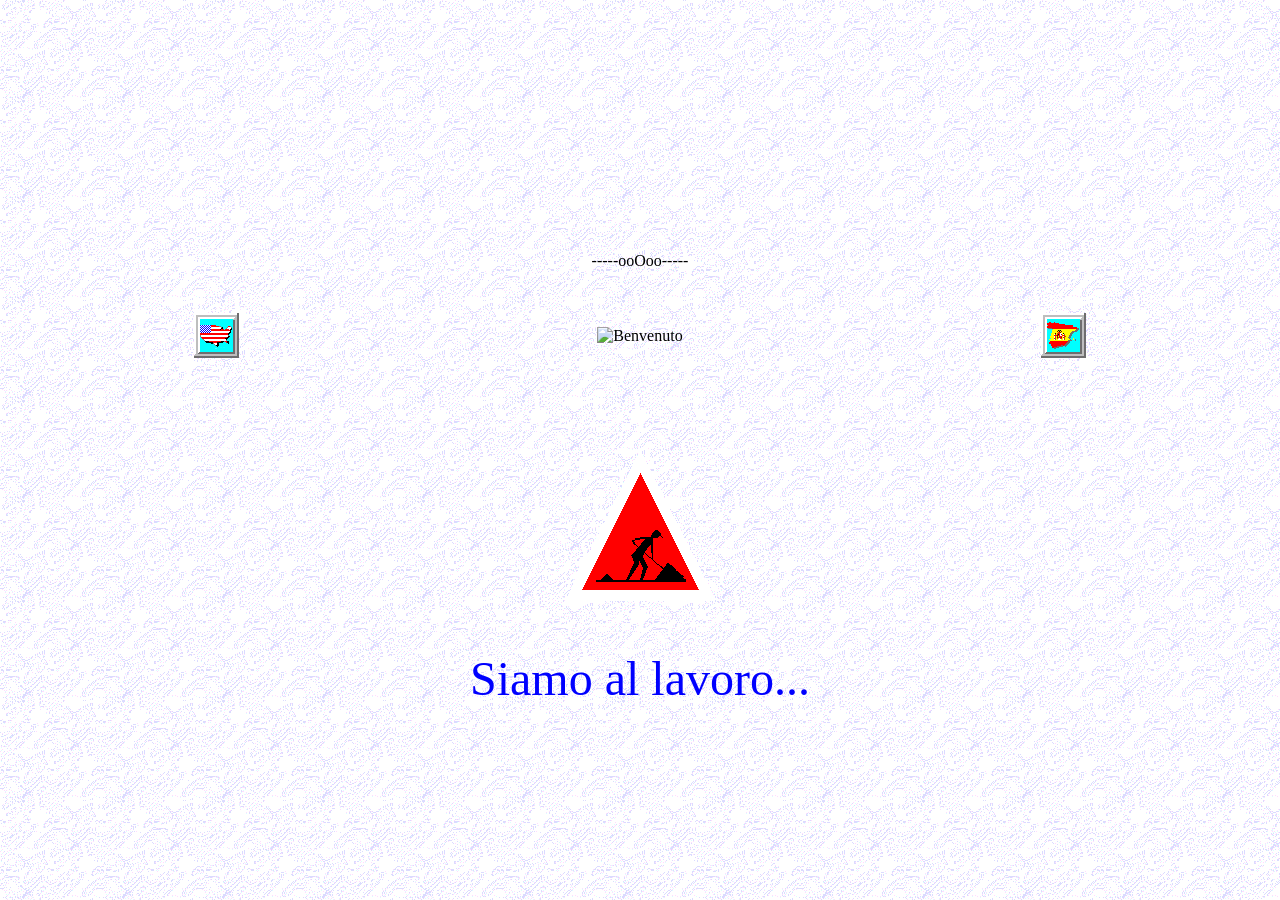
==== it/menu.html @ 2888c1fe "Add files via upload" ====
<html>
 <head>
  <meta name="Author" content="M.G.F.L.">
  <meta name="description" content="Welcome, Benvenuto, Bienvenido">
  <meta name="Keywords" content="Family, Familia, Famiglia">
  <title="PaGiMa's Home page">
  </title>
  <script type="text/javascript">
  <!--
   function MRestore() {
    var i,x,a=document.Msr; for(i=0;a&&i<a.length&&(x=a[i])&&x.oSrc;i++) x.src=x.oSrc;
   }
   function Mload() {
    var d=document; if(d.images){
     if(!d.Mp) d.Mp=new Array();
     var i,j=d.Mp.length,a=Mload.arguments;
     for(i=0; i<a.length; i++)
 if (a[i].indexOf("#")!=0){
      d.Mp[j]=new Image; d.Mp[j++].src=a[i];
     }
    }
   }
   function MfindO(n, d) {
    var p,i,x;  if(!d) d=document; if((p=n.indexOf("?"))>0&&parent.frames.length) {
     d=parent.frames[n.substring(p+1)].document; n=n.substring(0,p);
    }
    if(!(x=d[n])&&d.all) x=d.all[n];
    for (i=0;!x&&i<d.forms.length;i++) x=d.forms[i][n];
    for(i=0;!x&&d.layers&&i<d.layers.length;i++) x=MfindO(n,d.layers[i].document); return x;
   }
   function Mswap() {
    var i,j=0,x,a=Mswap.arguments; document.Msr=new Array;
    for(i=0;i<(a.length-2);i+=3)
    if ((x=MfindO(a[i]))!=null){
     document.Msr[j++]=x;
     if(!x.oSrc) x.oSrc=x.src; x.src=a[i+2];
    }
   }
  //-->
  </script>
 </head>
 <body background="../ima/fon.gif" Link="#FF0000" vlink="#000FF0" text="#000000" onload="Mload('ima/usa0','ima/esp0','ima/ita0')">
  <table width="100%" cellpadding="3">
   <tr valign="middle"><center><br><img src="../ima/logo.gif" vspace="50"><br></center></tr>
  </table>
  <table border-spacing: 500px;>
   <tr><center><br><br>-----ooOoo-----<br><br></center></tr>
  </table>
  <table width="100%" cellspacing="0" cellpadding="0">
   <tr>
    <td width="33%"><center><a onmouseout="MRestore()" onmouseover="Mswap('usa','','../ima/usa0.gif',1)" href="../en/menu.html"><img src="../ima/usa.gif" border="0" vspace="25" hspace="10" alt="Welcome" name="usa"></td>
    <td width="34%"><center><img src="../Ima/ita.gif" border="0" vspace="2" hspace="10" alt="Benvenuto" name="ita"></td>
    <td width="33%"><center><a onmouseout="MRestore()" onmouseover="Mswap('esp','','../ima/esp0.gif',1)" href="../es/menu.html"><img src="../ima/esp.gif" border="0" vspace="25" hspace="10" alt="Bienvenido" name="esp"></td>
   </tr>
  </table>
  <table width="100%">
   <tr><br></tr>
   <tr><center><img src="../ima/et.gif" border="0" vspace="50" hspace="10" alt="Laborando" name="ita"></tr>
   <tr><center><font size="10" color="#0000FF">Siamo al lavoro...</tr>
  </table>
 </body>
</html>
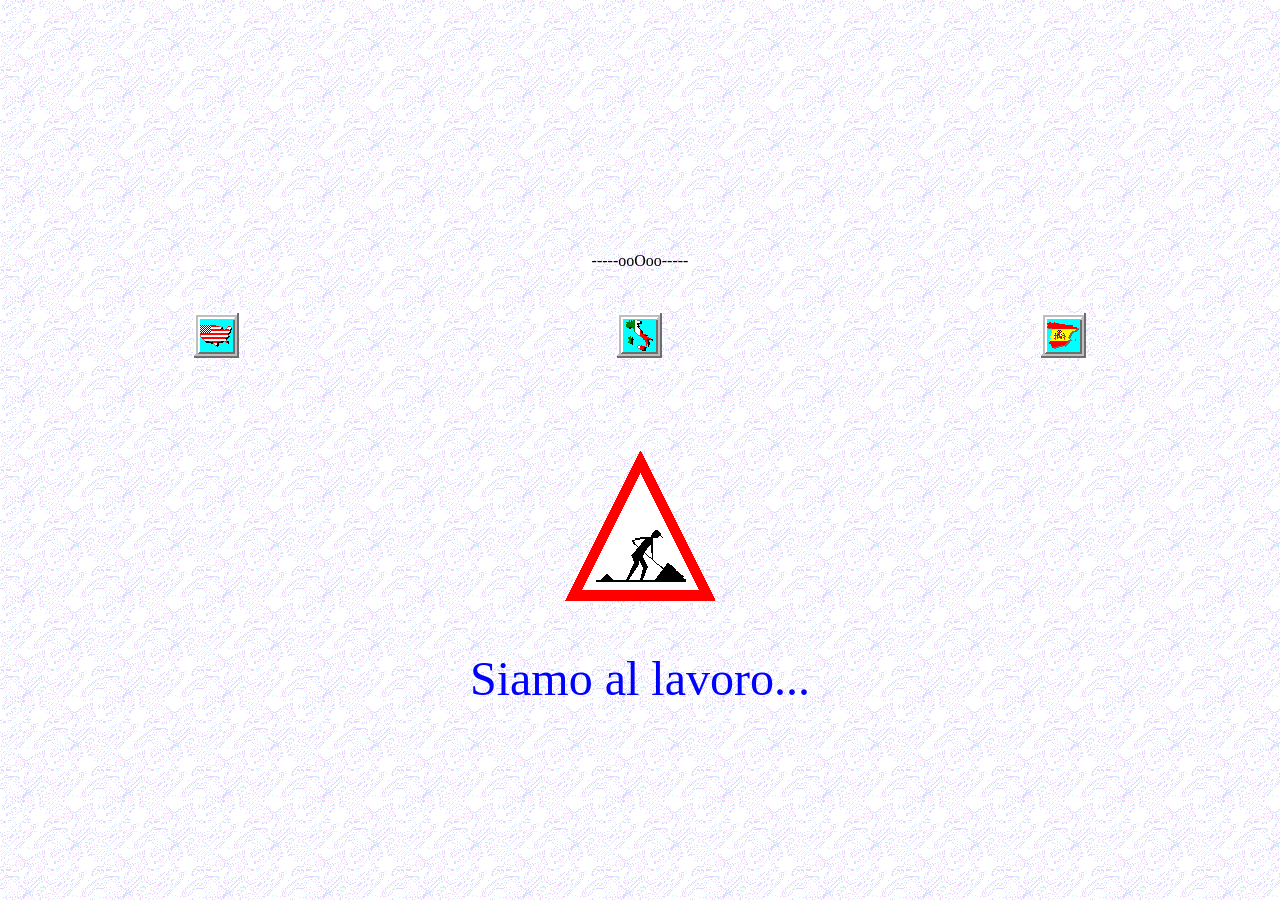
==== commit 31ab3295: "Update menu.html" ====
--- a/it/menu.html
+++ b/it/menu.html
@@ -49,7 +49,7 @@
   <table width="100%" cellspacing="0" cellpadding="0">
    <tr>
     <td width="33%"><center><a onmouseout="MRestore()" onmouseover="Mswap('usa','','../ima/usa0.gif',1)" href="../en/menu.html"><img src="../ima/usa.gif" border="0" vspace="25" hspace="10" alt="Welcome" name="usa"></td>
-    <td width="34%"><center><img src="../Ima/ita.gif" border="0" vspace="2" hspace="10" alt="Benvenuto" name="ita"></td>
+    <td width="34%"><center><img src="../ima/ita.gif" border="0" vspace="2" hspace="10" alt="Benvenuto" name="ita"></td>
     <td width="33%"><center><a onmouseout="MRestore()" onmouseover="Mswap('esp','','../ima/esp0.gif',1)" href="../es/menu.html"><img src="../ima/esp.gif" border="0" vspace="25" hspace="10" alt="Bienvenido" name="esp"></td>
    </tr>
   </table>
